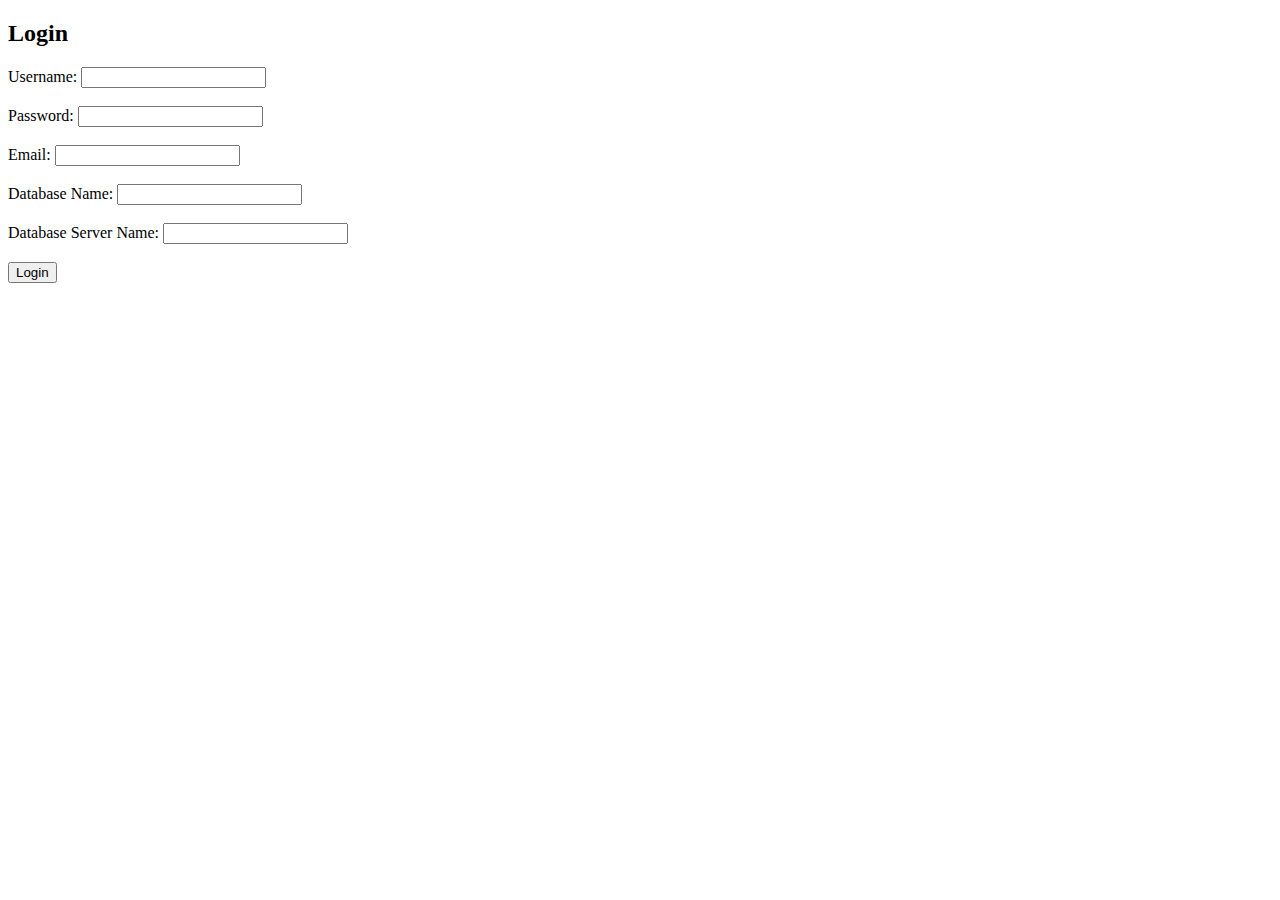
==== templates/login.html @ 661ce1f5 "code" ====
<!DOCTYPE html>
<html lang="en">
<head>
    <meta charset="UTF-8">
    <meta name="viewport" content="width=device-width, initial-scale=1.0">
    <title>Login Page</title>
</head>
<body>
    <h2>Login</h2>
    <form method="POST">
        <label for="username">Username:</label>
        <input type="text" id="username" name="username" required><br><br>
        
        <label for="password">Password:</label>
        <input type="password" id="password" name="password" required><br><br>
        
        <label for="email">Email:</label>
        <input type="email" id="email" name="email" required><br><br>
        
        <label for="database_name">Database Name:</label>
        <input type="text" id="database_name" name="database_name" required><br><br>
        
        <label for="database_server_name">Database Server Name:</label>
        <input type="text" id="database_server_name" name="database_server_name" required><br><br>
        
        <button type="submit">Login</button>
    </form>
</body>
</html>
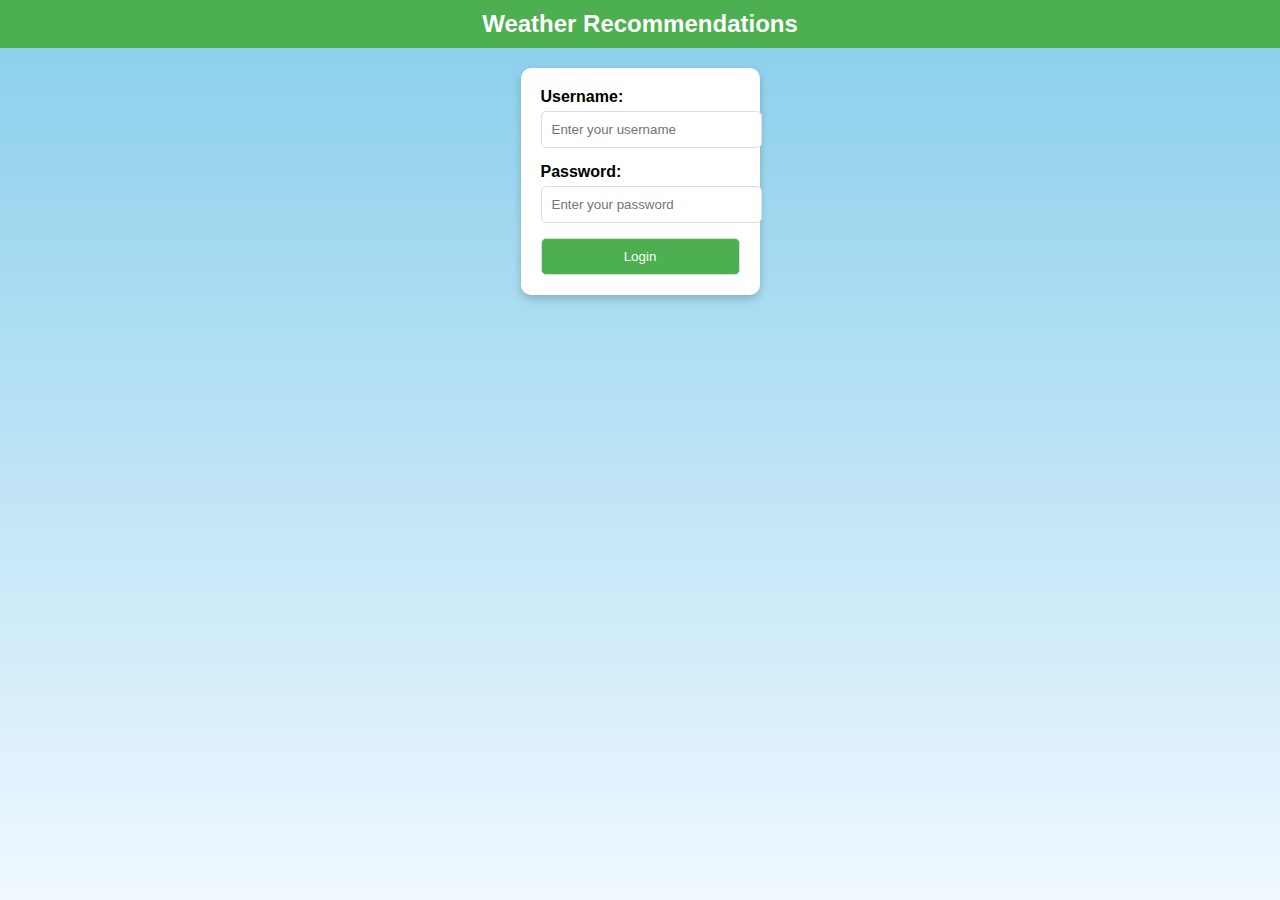
==== commit b4e969c0: "code" ====
--- a/templates/login.html
+++ b/templates/login.html
@@ -3,27 +3,189 @@
 <head>
     <meta charset="UTF-8">
     <meta name="viewport" content="width=device-width, initial-scale=1.0">
-    <title>Login Page</title>
+    <title>Weather Recommendations</title>
+    <style>
+        body {
+            font-family: Arial, sans-serif;
+            margin: 0;
+            padding: 0;
+            background: linear-gradient(to bottom, #87ceeb, #f0f8ff);
+            display: flex;
+            flex-direction: column;
+            align-items: center;
+            height: 100vh;
+        }
+
+        header {
+            background-color: #4CAF50;
+            width: 100%;
+            padding: 10px;
+            text-align: center;
+            color: white;
+            font-size: 24px;
+            font-weight: bold;
+        }
+
+        .container {
+            max-width: 600px;
+            background: white;
+            padding: 20px;
+            margin: 20px auto;
+            border-radius: 10px;
+            box-shadow: 0 4px 8px rgba(0, 0, 0, 0.2);
+        }
+
+        .form-group {
+            margin-bottom: 15px;
+        }
+
+        label {
+            display: block;
+            margin-bottom: 5px;
+            font-weight: bold;
+        }
+
+        input, button {
+            width: 100%;
+            padding: 10px;
+            border: 1px solid #ddd;
+            border-radius: 5px;
+        }
+
+        button {
+            background-color: #4CAF50;
+            color: white;
+            cursor: pointer;
+        }
+
+        button:hover {
+            background-color: #45a049;
+        }
+
+        .recommendations {
+            margin-top: 20px;
+            padding: 15px;
+            background: #f9f9f9;
+            border-radius: 10px;
+            box-shadow: 0 4px 8px rgba(0, 0, 0, 0.1);
+        }
+    </style>
 </head>
 <body>
-    <h2>Login</h2>
-    <form method="POST">
-        <label for="username">Username:</label>
-        <input type="text" id="username" name="username" required><br><br>
-        
-        <label for="password">Password:</label>
-        <input type="password" id="password" name="password" required><br><br>
-        
-        <label for="email">Email:</label>
-        <input type="email" id="email" name="email" required><br><br>
-        
-        <label for="database_name">Database Name:</label>
-        <input type="text" id="database_name" name="database_name" required><br><br>
-        
-        <label for="database_server_name">Database Server Name:</label>
-        <input type="text" id="database_server_name" name="database_server_name" required><br><br>
-        
-        <button type="submit">Login</button>
-    </form>
+    <header>Weather Recommendations</header>
+    <div class="container" id="loginContainer">
+        <div class="form-group">
+            <label for="username">Username:</label>
+            <input type="text" id="username" placeholder="Enter your username" required>
+        </div>
+        <div class="form-group">
+            <label for="password">Password:</label>
+            <input type="password" id="password" placeholder="Enter your password" required>
+        </div>
+        <button id="loginBtn">Login</button>
+    </div>
+
+    <div class="container" id="mainContainer" style="display: none;">
+        <div class="form-group">
+            <label for="location">Enter Your City:</label>
+            <input type="text" id="location" placeholder="e.g., New York" required>
+        </div>
+        <div class="form-group">
+            <label for="minComfortableTemp">Enter Minimum Comfortable Temperature (°F):</label>
+            <input type="number" id="minComfortableTemp" placeholder="e.g., 65" required>
+        </div>
+        <div class="form-group">
+            <label for="maxComfortableTemp">Enter Maximum Comfortable Temperature (°F):</label>
+            <input type="number" id="maxComfortableTemp" placeholder="e.g., 75" required>
+        </div>
+        <button id="submitBtn">Get Recommendations</button>
+
+        <div id="recommendations" class="recommendations" style="display: none;">
+            <h3>Customized Recommendations</h3>
+            <ul id="recommendationList"></ul>
+        </div>
+    </div>
+
+    <script>
+        const loginBtn = document.getElementById("loginBtn");
+        const loginContainer = document.getElementById("loginContainer");
+        const mainContainer = document.getElementById("mainContainer");
+        const submitBtn = document.getElementById("submitBtn");
+        const recommendationsDiv = document.getElementById("recommendations");
+        const recommendationList = document.getElementById("recommendationList");
+
+        loginBtn.addEventListener("click", () => {
+            const username = document.getElementById("username").value.trim();
+            const password = document.getElementById("password").value.trim();
+
+            if (username && password) {
+                loginContainer.style.display = "none";
+                mainContainer.style.display = "block";
+            } else {
+                alert("Please enter both username and password.");
+            }
+        });
+
+        submitBtn.addEventListener("click", async () => {
+            const location = document.getElementById("location").value.trim();
+            const minTemp = parseFloat(document.getElementById("minComfortableTemp").value);
+            const maxTemp = parseFloat(document.getElementById("maxComfortableTemp").value);
+
+            if (!location || isNaN(minTemp) || isNaN(maxTemp) || minTemp > maxTemp) {
+                alert("Please fill out all required fields and ensure the temperature range is valid.");
+                return;
+            }
+
+            // Fetch weather data (Simulated for demonstration)
+            const weatherData = await fetchWeatherData(location);
+
+            // Display Recommendations
+            recommendationsDiv.style.display = "block";
+            recommendationList.innerHTML = "";
+            generateRecommendations(weatherData, minTemp, maxTemp).forEach(rec => {
+                const li = document.createElement("li");
+                li.textContent = rec;
+                recommendationList.appendChild(li);
+            });
+        });
+
+        async function fetchWeatherData(location) {
+            // Simulated weather data
+            return {
+                temperature: Math.floor(Math.random() * 120), // Random temperature between 0°F and 120°F
+                condition: ["Sunny", "Rainy", "Snowy"][Math.floor(Math.random() * 3)]
+            };
+        }
+
+        function generateRecommendations(weatherData, minTemp, maxTemp) {
+            const recommendations = [];
+            const temp = weatherData.temperature;
+
+            if (temp < 32) {
+                recommendations.push("It's extremely cold. Dress warmly with a heavy jacket and muffler.");
+            } else if (temp >= 32 && temp < minTemp) {
+                recommendations.push("It's chilly outside. Wear a jacket.");
+            } else if (temp >= minTemp && temp < maxTemp) {
+                recommendations.push("The weather is mild. Light clothing is sufficient.");
+            } else if (temp >= maxTemp && temp < 85) {
+                recommendations.push("It's warm outside. Use a hat and stay cool.");
+                recommendations.push("Carry an umbrella for sun protection.");
+            } else if (temp >= 85 && temp < 100) {
+                recommendations.push("It's very hot. Stay hydrated and use sunscreen.");
+            } else if (temp >= 100) {
+                recommendations.push("Extreme heat warning! Avoid outdoor activities. Stay hydrated.");
+            }
+            recommendations.push("Current temp: " + temp + " F.");
+            if (temp < minTemp || temp > maxTemp) {
+                recommendations.push("The current temperature is outside your comfortable range. Plan accordingly.");
+            }
+
+            if (weatherData.condition === "Rainy") {
+                recommendations.push("It's rainy. Carry an umbrella and wear a raincoat.");
+            }
+
+            return recommendations;
+        }
+    </script>
 </body>
 </html>
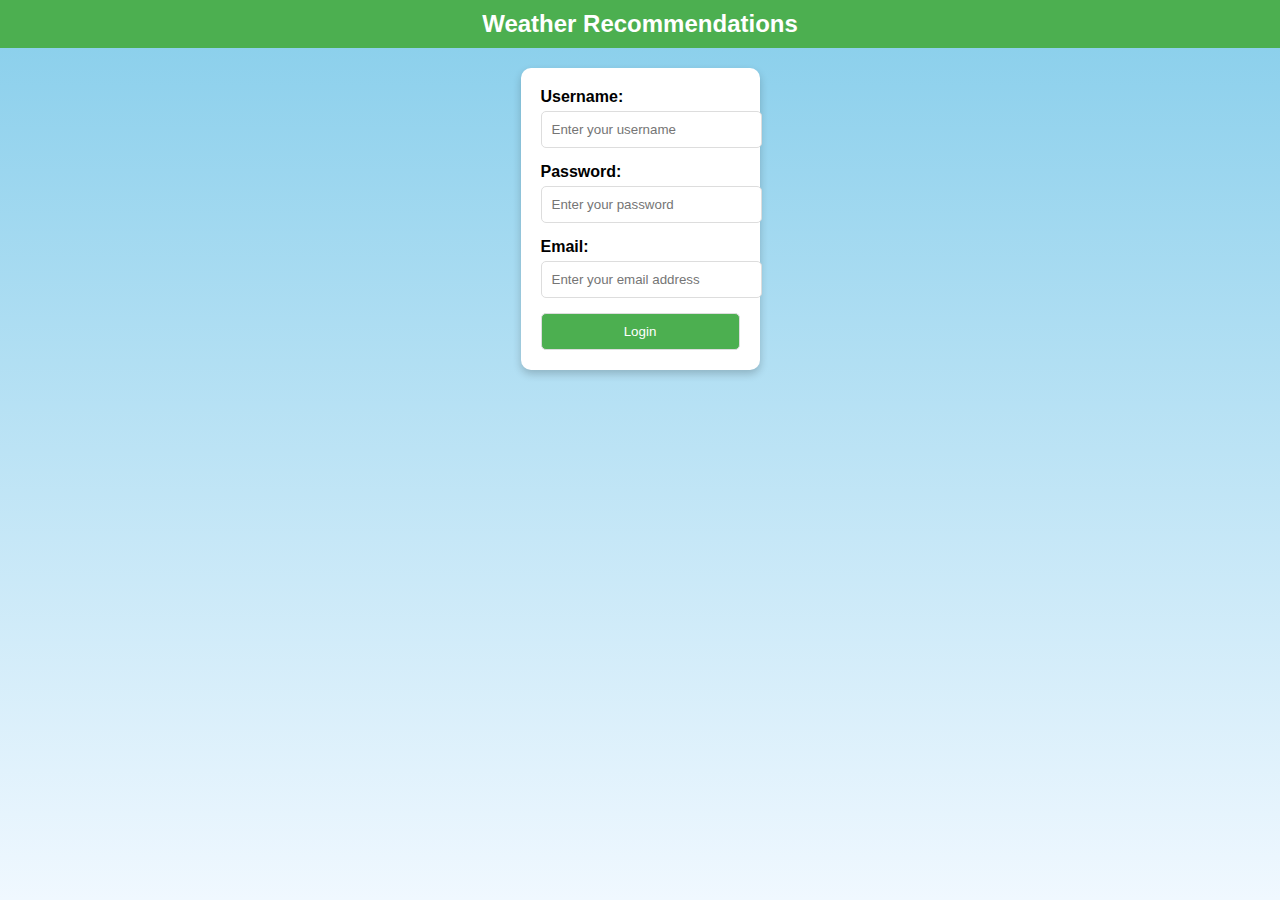
==== commit 72c2d659: "Predict now uses database data" ====
--- a/templates/login.html
+++ b/templates/login.html
@@ -81,6 +81,10 @@
         <div class="form-group">
             <label for="password">Password:</label>
             <input type="password" id="password" placeholder="Enter your password" required>
+        </div>
+        <div class="form-group">
+            <label for="email">Email:</label>
+            <input type="text" id="email" placeholder="Enter your email address" required>
         </div>
         <button id="loginBtn">Login</button>
     </div>
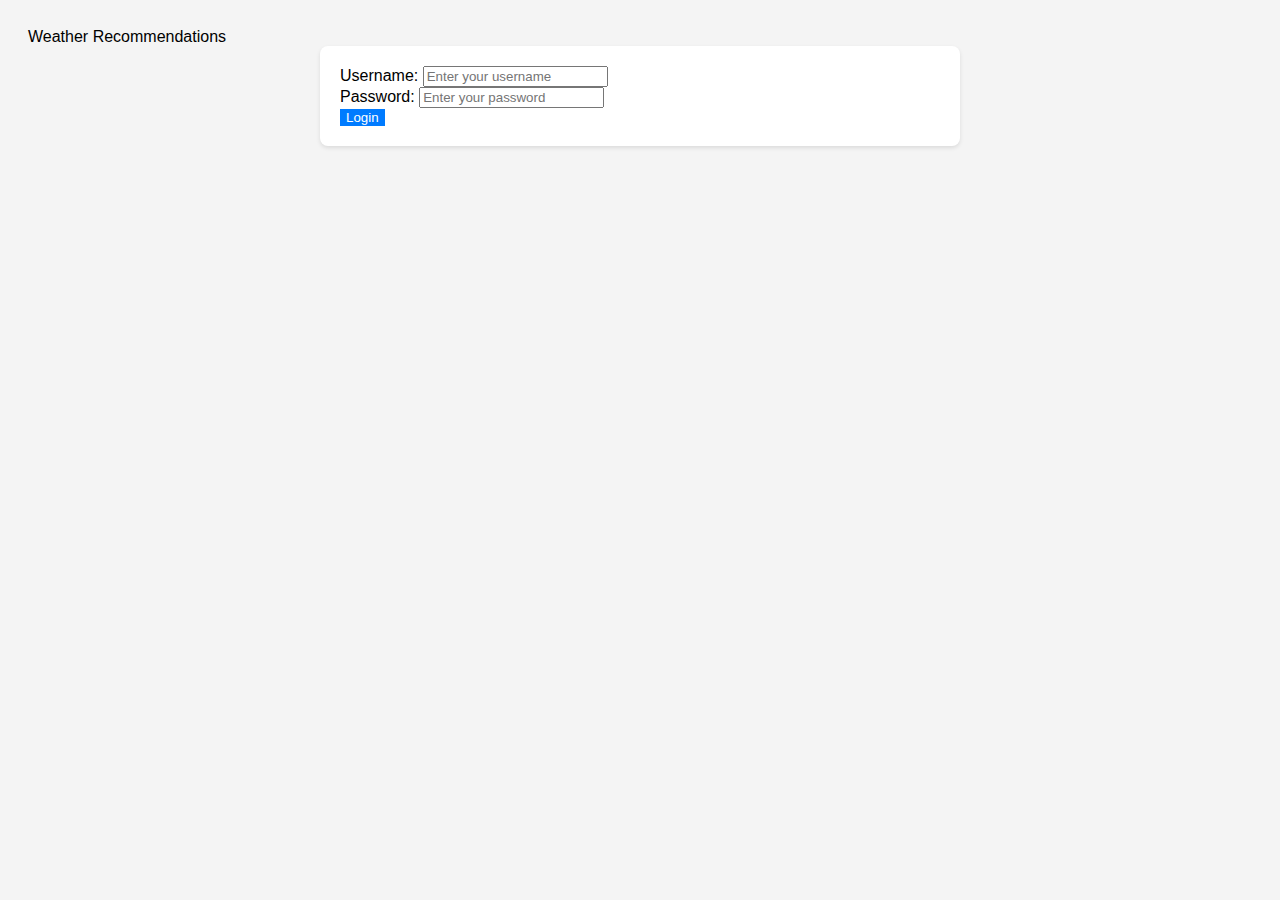
==== commit f63b7fa9: "code" ====
--- a/templates/login.html
+++ b/templates/login.html
@@ -3,71 +3,47 @@
 <head>
     <meta charset="UTF-8">
     <meta name="viewport" content="width=device-width, initial-scale=1.0">
-    <title>Weather Recommendations</title>
+    <title>Ohio Weather</title>
     <style>
         body {
             font-family: Arial, sans-serif;
-            margin: 0;
-            padding: 0;
-            background: linear-gradient(to bottom, #87ceeb, #f0f8ff);
-            display: flex;
-            flex-direction: column;
-            align-items: center;
-            height: 100vh;
+            background-color: #f4f4f4;
+            padding: 20px;
         }
-
-        header {
-            background-color: #4CAF50;
+        .container {
+            max-width: 600px;
+            margin: 0 auto;
+            background: #fff;
+            padding: 20px;
+            border-radius: 8px;
+            box-shadow: 0 2px 4px rgba(0, 0, 0, 0.1);
+        }
+        h1, h2 {
+            text-align: center;
+        }
+        form input, form button {
             width: 100%;
             padding: 10px;
+            margin: 10px 0;
+            border: 1px solid #ccc;
+            border-radius: 4px;
+        }
+        button {
+            background-color: #007bff;
+            color: white;
+            border: none;
+        }
+        button:hover {
+            background-color: #0056b3;
+        }
+        .message {
+            margin-top: 15px;
             text-align: center;
-            color: white;
-            font-size: 24px;
-            font-weight: bold;
+            color: green;
         }
-
-        .container {
-            max-width: 600px;
-            background: white;
-            padding: 20px;
-            margin: 20px auto;
-            border-radius: 10px;
-            box-shadow: 0 4px 8px rgba(0, 0, 0, 0.2);
-        }
-
-        .form-group {
-            margin-bottom: 15px;
-        }
-
-        label {
-            display: block;
-            margin-bottom: 5px;
-            font-weight: bold;
-        }
-
-        input, button {
-            width: 100%;
-            padding: 10px;
-            border: 1px solid #ddd;
-            border-radius: 5px;
-        }
-
-        button {
-            background-color: #4CAF50;
-            color: white;
-            cursor: pointer;
-        }
-
-        button:hover {
-            background-color: #45a049;
-        }
-
-        .recommendations {
-            margin-top: 20px;
-            padding: 15px;
-            background: #f9f9f9;
-            border-radius: 10px;
-            box-shadow: 0 4px 8px rgba(0, 0, 0, 0.1);
+        .error {
+            color: red;
+            text-align: center;
         }
     </style>
 </head>
@@ -81,10 +57,6 @@
         <div class="form-group">
             <label for="password">Password:</label>
             <input type="password" id="password" placeholder="Enter your password" required>
-        </div>
-        <div class="form-group">
-            <label for="email">Email:</label>
-            <input type="text" id="email" placeholder="Enter your email address" required>
         </div>
         <button id="loginBtn">Login</button>
     </div>
@@ -109,87 +81,5 @@
             <ul id="recommendationList"></ul>
         </div>
     </div>
-
-    <script>
-        const loginBtn = document.getElementById("loginBtn");
-        const loginContainer = document.getElementById("loginContainer");
-        const mainContainer = document.getElementById("mainContainer");
-        const submitBtn = document.getElementById("submitBtn");
-        const recommendationsDiv = document.getElementById("recommendations");
-        const recommendationList = document.getElementById("recommendationList");
-
-        loginBtn.addEventListener("click", () => {
-            const username = document.getElementById("username").value.trim();
-            const password = document.getElementById("password").value.trim();
-
-            if (username && password) {
-                loginContainer.style.display = "none";
-                mainContainer.style.display = "block";
-            } else {
-                alert("Please enter both username and password.");
-            }
-        });
-
-        submitBtn.addEventListener("click", async () => {
-            const location = document.getElementById("location").value.trim();
-            const minTemp = parseFloat(document.getElementById("minComfortableTemp").value);
-            const maxTemp = parseFloat(document.getElementById("maxComfortableTemp").value);
-
-            if (!location || isNaN(minTemp) || isNaN(maxTemp) || minTemp > maxTemp) {
-                alert("Please fill out all required fields and ensure the temperature range is valid.");
-                return;
-            }
-
-            // Fetch weather data (Simulated for demonstration)
-            const weatherData = await fetchWeatherData(location);
-
-            // Display Recommendations
-            recommendationsDiv.style.display = "block";
-            recommendationList.innerHTML = "";
-            generateRecommendations(weatherData, minTemp, maxTemp).forEach(rec => {
-                const li = document.createElement("li");
-                li.textContent = rec;
-                recommendationList.appendChild(li);
-            });
-        });
-
-        async function fetchWeatherData(location) {
-            // Simulated weather data
-            return {
-                temperature: Math.floor(Math.random() * 120), // Random temperature between 0°F and 120°F
-                condition: ["Sunny", "Rainy", "Snowy"][Math.floor(Math.random() * 3)]
-            };
-        }
-
-        function generateRecommendations(weatherData, minTemp, maxTemp) {
-            const recommendations = [];
-            const temp = weatherData.temperature;
-
-            if (temp < 32) {
-                recommendations.push("It's extremely cold. Dress warmly with a heavy jacket and muffler.");
-            } else if (temp >= 32 && temp < minTemp) {
-                recommendations.push("It's chilly outside. Wear a jacket.");
-            } else if (temp >= minTemp && temp < maxTemp) {
-                recommendations.push("The weather is mild. Light clothing is sufficient.");
-            } else if (temp >= maxTemp && temp < 85) {
-                recommendations.push("It's warm outside. Use a hat and stay cool.");
-                recommendations.push("Carry an umbrella for sun protection.");
-            } else if (temp >= 85 && temp < 100) {
-                recommendations.push("It's very hot. Stay hydrated and use sunscreen.");
-            } else if (temp >= 100) {
-                recommendations.push("Extreme heat warning! Avoid outdoor activities. Stay hydrated.");
-            }
-            recommendations.push("Current temp: " + temp + " F.");
-            if (temp < minTemp || temp > maxTemp) {
-                recommendations.push("The current temperature is outside your comfortable range. Plan accordingly.");
-            }
-
-            if (weatherData.condition === "Rainy") {
-                recommendations.push("It's rainy. Carry an umbrella and wear a raincoat.");
-            }
-
-            return recommendations;
-        }
-    </script>
 </body>
 </html>
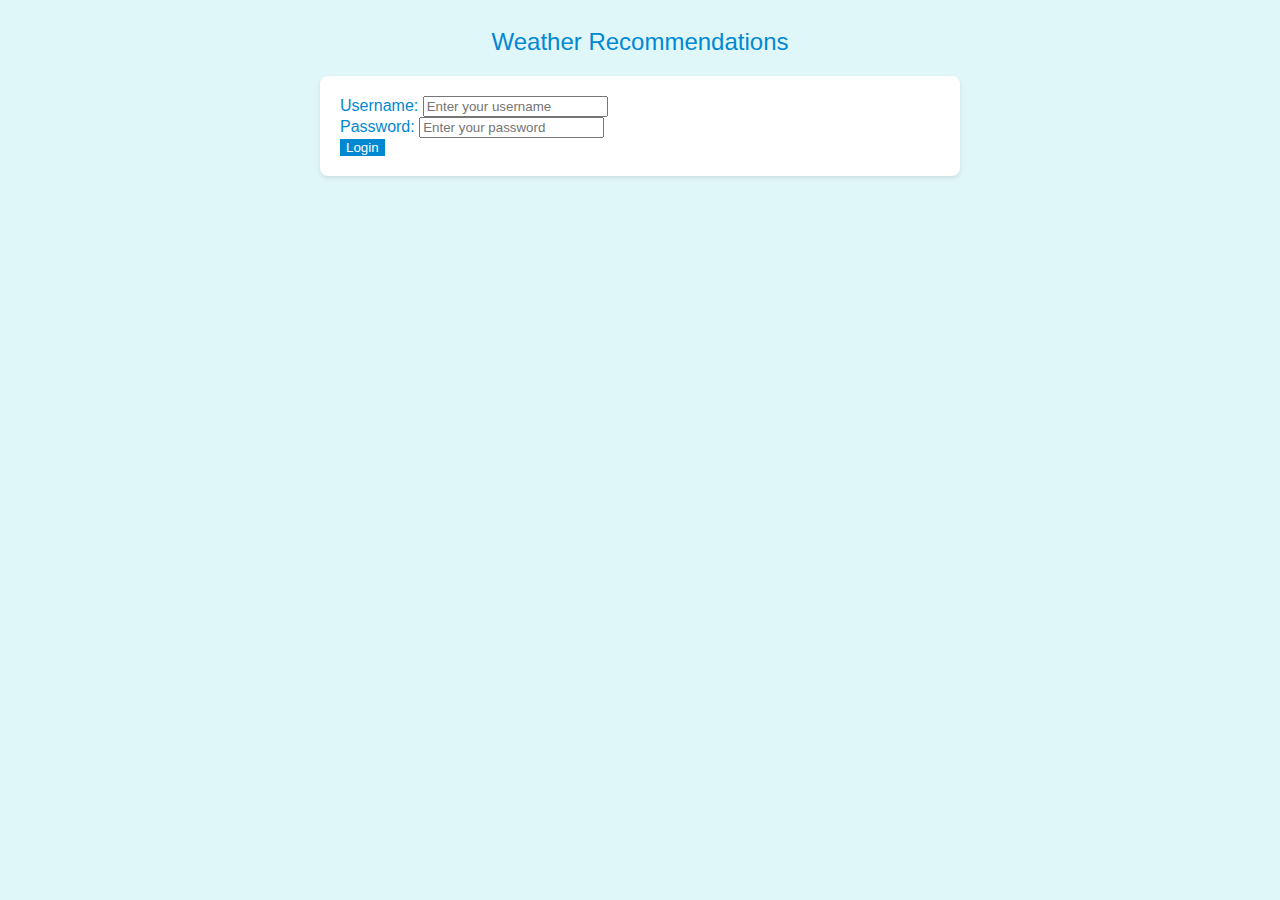
==== commit 381043d0: "code" ====
--- a/templates/login.html
+++ b/templates/login.html
@@ -7,43 +7,53 @@
     <style>
         body {
             font-family: Arial, sans-serif;
-            background-color: #f4f4f4;
+            background-color: #e0f7fa; /* Light sky blue background */
             padding: 20px;
         }
         .container {
             max-width: 600px;
             margin: 0 auto;
-            background: #fff;
+            background: #ffffff; /* White background for containers */
             padding: 20px;
             border-radius: 8px;
             box-shadow: 0 2px 4px rgba(0, 0, 0, 0.1);
         }
+        header {
+            text-align: center;
+            font-size: 24px;
+            color: #0288d1; /* Sky blue header */
+            margin-bottom: 20px;
+        }
         h1, h2 {
             text-align: center;
+            color: #0288d1; /* Sky blue for main headings */
         }
         form input, form button {
             width: 100%;
-            padding: 10px;
-            margin: 10px 0;
-            border: 1px solid #ccc;
+            padding: 12px;
+            margin: 12px 0;
+            border: 1px solid #0288d1; /* Blue border for inputs and button */
             border-radius: 4px;
         }
         button {
-            background-color: #007bff;
+            background-color: #0288d1; /* Sky blue button */
             color: white;
             border: none;
         }
         button:hover {
-            background-color: #0056b3;
+            background-color: #01579b; /* Darker blue on hover */
         }
         .message {
             margin-top: 15px;
             text-align: center;
-            color: green;
+            color: #388e3c; /* Green message text */
         }
         .error {
-            color: red;
+            color: #d32f2f; /* Red error message */
             text-align: center;
+        }
+        .form-group label {
+            color: #0288d1; /* Sky blue label text */
         }
     </style>
 </head>
